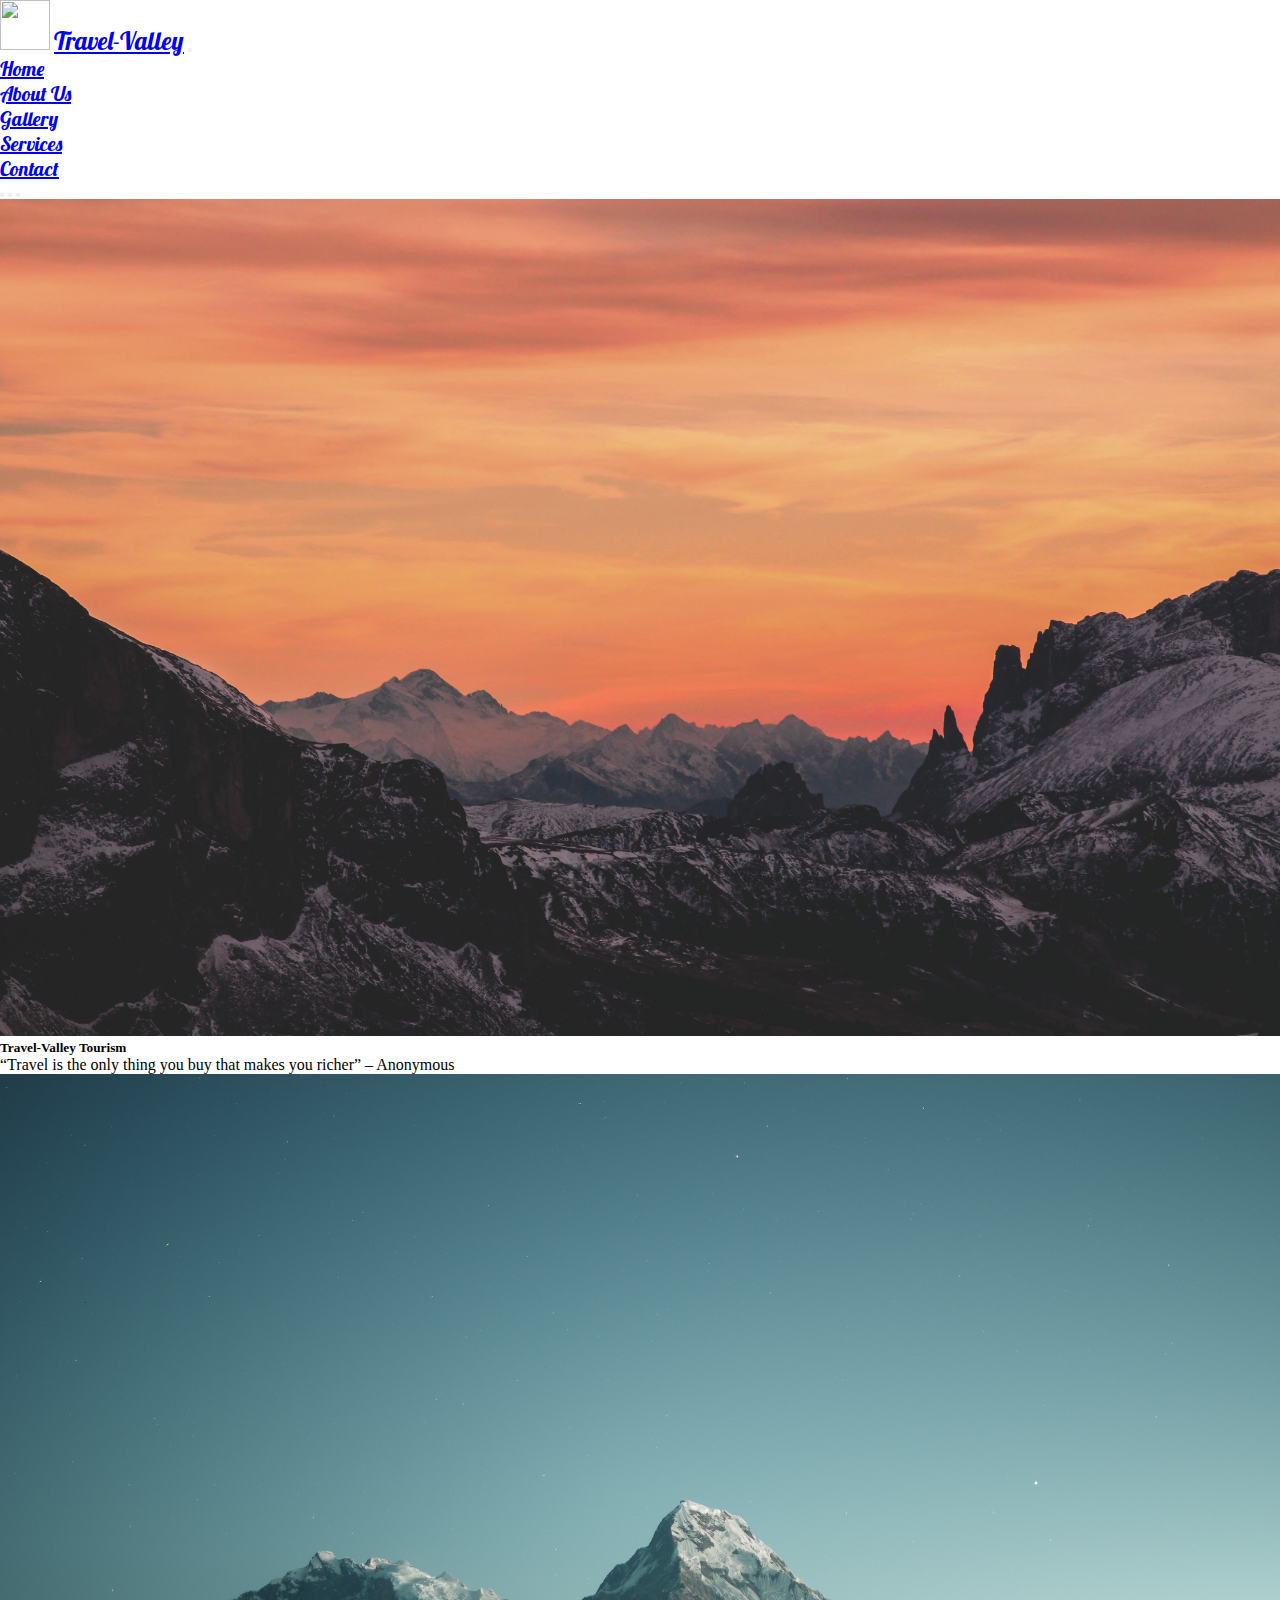
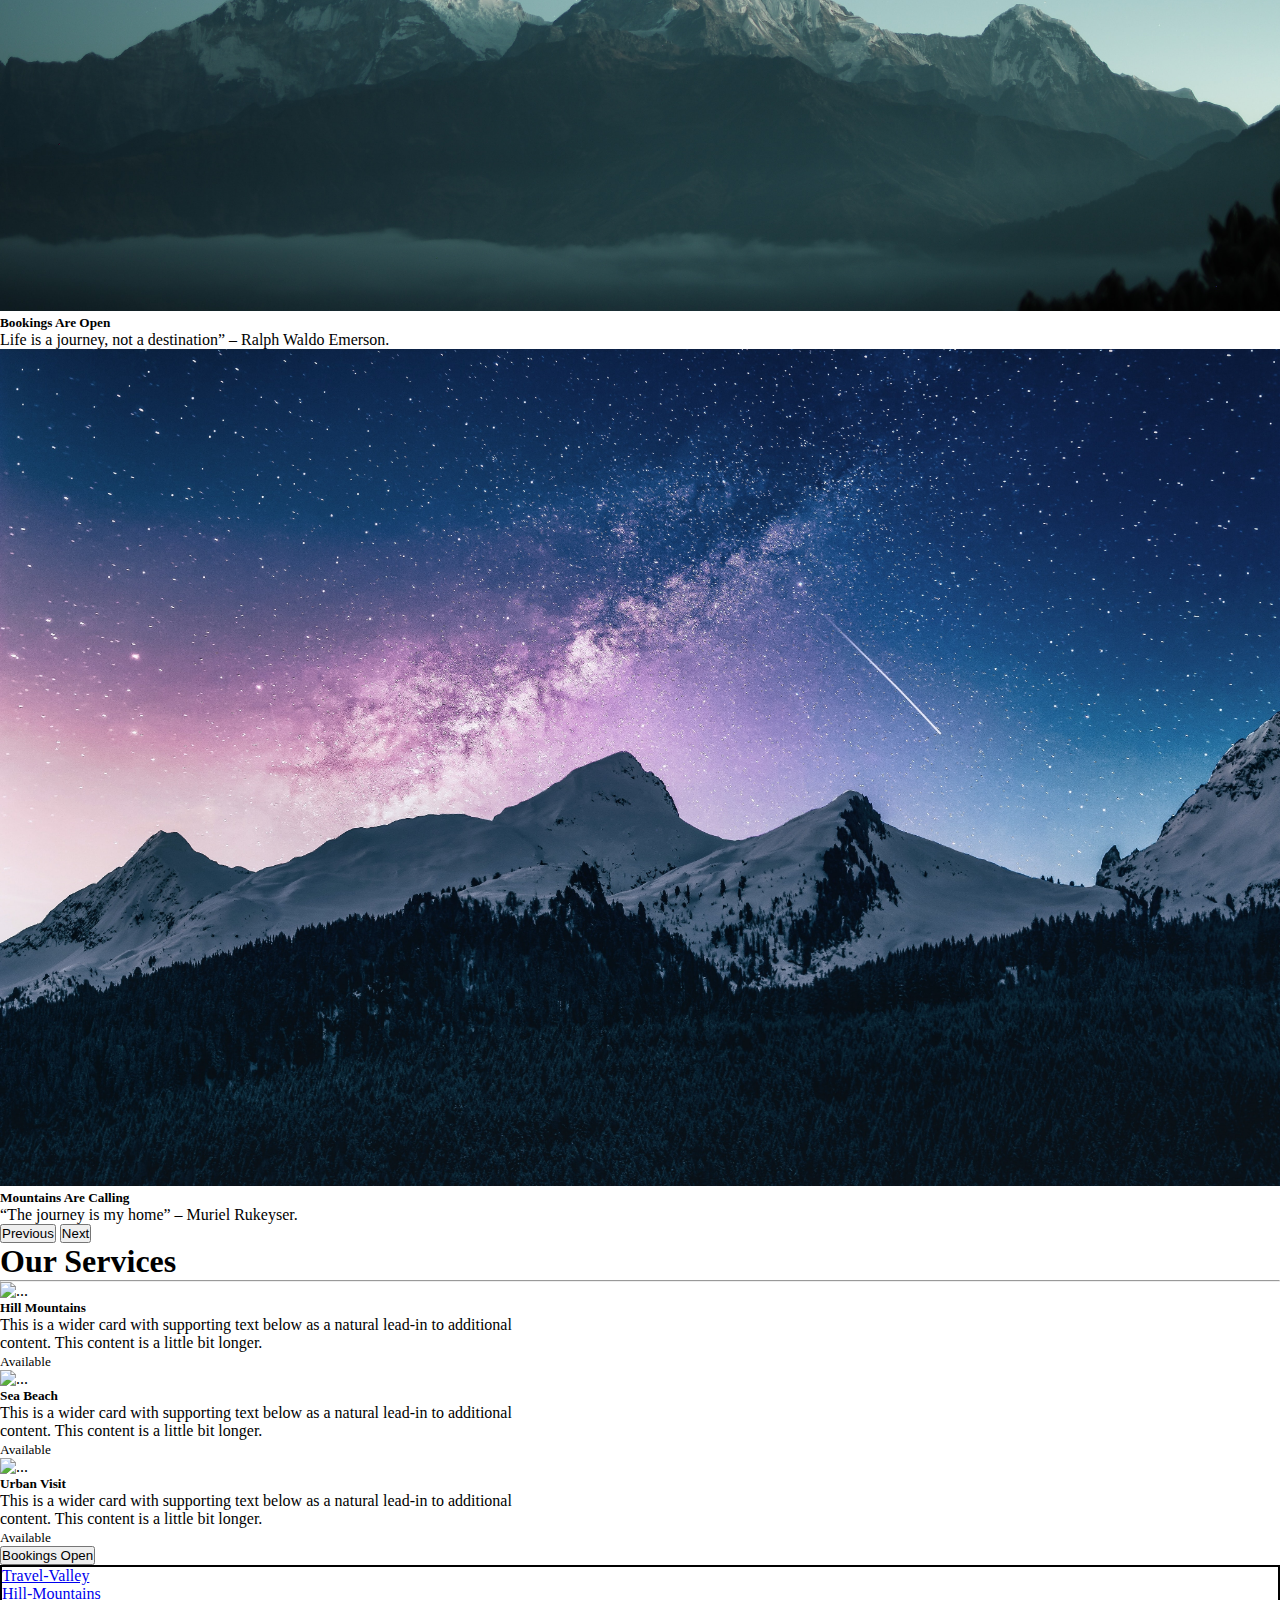
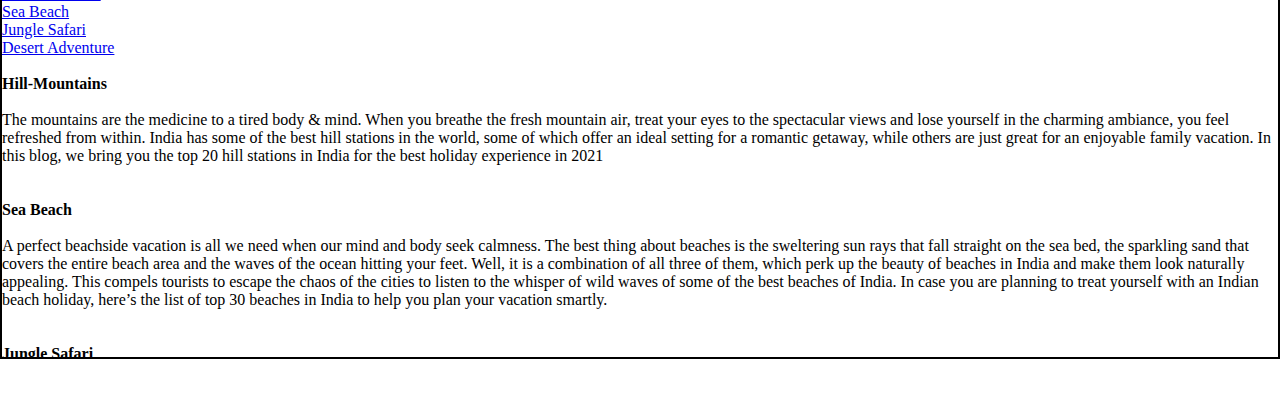
==== services.html @ 4e7a36dd "Add files via upload" ====
<!doctype html>
<html lang="en">
  <head>
    <!-- Required meta tags -->
    <meta charset="utf-8">
    <meta name="viewport" content="width=device-width, initial-scale=1">

    <!-- Bootstrap CSS -->
    <link href="https://cdn.jsdelivr.net/npm/bootstrap@5.1.1/dist/css/bootstrap.min.css" rel="stylesheet" integrity="sha384-F3w7mX95PdgyTmZZMECAngseQB83DfGTowi0iMjiWaeVhAn4FJkqJByhZMI3AhiU" crossorigin="anonymous">
    <link rel="stylesheet" href="index.css">
    <title>Travel-Valley | Services</title>
    <link rel="shortcut icon" href="https://static.wixstatic.com/media/2cd43b_dd1712a655c1487494f9a9eac8544a10~mv2.png/v1/fill/w_320,h_320,q_90/2cd43b_dd1712a655c1487494f9a9eac8544a10~mv2.png" type="image/x-icon">
  </head>
  <body>
    <!-- NAVBAR -->
<nav class="navbar navbar-expand-lg navbar-dark bg-dark fixed-top">
  <div class="container-fluid px-5">
    <img src="https://static.wixstatic.com/media/2cd43b_dd1712a655c1487494f9a9eac8544a10~mv2.png/v1/fill/w_320,h_320,q_90/2cd43b_dd1712a655c1487494f9a9eac8544a10~mv2.png" alt="" class="img-fluid mx-2" style="height: 50px; width:50px">
    <a class="navbar-brand" href="/" style="font-family: 'Lobster', cursive; font-size:25px">Travel-Valley</a>
    <button class="navbar-toggler" type="button" data-bs-toggle="collapse" data-bs-target="#navbarSupportedContent" aria-controls="navbarSupportedContent" aria-expanded="false" aria-label="Toggle navigation">
      <span class="navbar-toggler-icon"></span>
    </button>
    <div class="collapse navbar-collapse" id="navbarSupportedContent">
      <ul class="navbar-nav mb-2 mb-lg-0" style="margin-left: auto;">
        <li class="nav-item">
          <a class="nav-link active" aria-current="page" href="/" style="font-family: 'Lobster', cursive; font-size:20px">Home</a>
        </li>
        <li class="nav-item">
          <a class="nav-link active" href="/" style="font-family: 'Lobster', cursive; font-size:20px">About Us</a>
        </li>
        <li class="nav-item">
          <a class="nav-link active" href="/" style="font-family: 'Lobster', cursive; font-size:20px">Gallery</a>
        </li>
        <li class="nav-item">
          <a class="nav-link active" href="/" style="font-family: 'Lobster', cursive; font-size:20px">Services</a>
        </li>
        <li class="nav-item">
          <a class="nav-link active" href="/" style="font-family: 'Lobster', cursive; font-size:20px">Contact</a>
        </li>
      </ul>
    </div>
  </div>
</nav>

<!-- Carausol -->
<header>
  <div id="carouselExampleCaptions" class="carousel slide" data-bs-ride="carousel">
      <div class="carousel-indicators">
        <button type="button" data-bs-target="#carouselExampleCaptions" data-bs-slide-to="0" class="active" aria-current="true" aria-label="Slide 1"></button>
        <button type="button" data-bs-target="#carouselExampleCaptions" data-bs-slide-to="1" aria-label="Slide 2"></button>
        <button type="button" data-bs-target="#carouselExampleCaptions" data-bs-slide-to="2" aria-label="Slide 3"></button>
      </div>
      <div class="carousel-inner">
        <div class="carousel-item active">
          <img src="one.jpg" class="d-block w-100" alt="...">
          <div class="carousel-caption d-md-block">
            <h5>Travel-Valley Tourism</h5>
            <p>“Travel is the only thing you buy that makes you richer” – Anonymous</p>
          </div>
        </div>
        <div class="carousel-item">
          <img src="two.jpg" class="d-block w-100" alt="...">
          <div class="carousel-caption d-md-block">
            <h5>Bookings Are Open</h5>
            <p>Life is a journey, not a destination” – Ralph Waldo Emerson.</p>
          </div>
        </div>
        <div class="carousel-item">
          <img src="three.jpg" class="d-block w-100" alt="...">
          <div class="carousel-caption d-md-block">
            <h5>Mountains Are Calling</h5>
            <p>“The journey is my home” – Muriel Rukeyser.</p>
          </div>
        </div>
      </div>
      <button class="carousel-control-prev" type="button" data-bs-target="#carouselExampleCaptions" data-bs-slide="prev">
        <span class="carousel-control-prev-icon" aria-hidden="true"></span>
        <span class="visually-hidden">Previous</span>
      </button>
      <button class="carousel-control-next" type="button" data-bs-target="#carouselExampleCaptions" data-bs-slide="next">
        <span class="carousel-control-next-icon" aria-hidden="true"></span>
        <span class="visually-hidden">Next</span>
      </button>
    </div>
</header>

<!-- aboutus -->

<!-- Services -->
<section class="main_heading my-5 bg-light py-5">
  <div class="text-center display-4">
  <h1>Our Services</h1>
  <hr class="w-25 mx-auto">
  </div>
  <div class="container">
    <div class="row my-5">
      <div class="col-md-4 col-10 col-xxl-4 mx-auto shadow p-1">
        <div class="card mb-3" style="max-width: 540px;">
          <div class="row g-0">
            <div class="col-md-4">
              <img src="https://source.unsplash.com/weekly?mountain" class="img-fluid rounded-start" alt="...">
            </div>
            <div class="col-md-8">
              <div class="card-body">
                <h5 class="card-title">Hill Mountains</h5>
                <p class="card-text">This is a wider card with supporting text below as a natural lead-in to additional content. This content is a little bit longer.</p>
                <p class="card-text"><small class="text-muted">Available</small></p>
              </div>
            </div>
          </div>
        </div>
      </div>
      <div class="col-md-4 col-10 col-xxl-4 mx-auto shadow p-1">
        <div class="card mb-3" style="max-width: 540px;">
          <div class="row g-0">
            <div class="col-md-4">
              <img src="https://source.unsplash.com/weekly?water" class="img-fluid rounded-start" alt="...">
            </div>
            <div class="col-md-8">
              <div class="card-body">
                <h5 class="card-title">Sea Beach</h5>
                <p class="card-text">This is a wider card with supporting text below as a natural lead-in to additional content. This content is a little bit longer.</p>
                <p class="card-text"><small class="text-muted">Available</small></p>
              </div>
            </div>
          </div>
        </div>
      </div>
      <div class="col-md-4 col-10 col-xxl-4 mx-auto shadow p-1">
        <div class="card mb-3" style="max-width: 540px;">
          <div class="row g-0">
            <div class="col-md-4">
              <img src="https://source.unsplash.com/weekly?rain" class="img-fluid rounded-start" alt="...">
            </div>
            <div class="col-md-8">
              <div class="card-body">
                <h5 class="card-title">Urban Visit</h5>
                <p class="card-text">This is a wider card with supporting text below as a natural lead-in to additional content. This content is a little bit longer.</p>
                <p class="card-text"><small class="text-muted">Available</small></p>
              </div>
            </div>
          </div>
        </div>
      </div>
    </div>
    <div class="col-xxl-12 text-center my-3">
    <a href="/"><button type="button" class="btn btn-info" data-bs-toggle="tooltip" data-bs-placement="bottom" title="Visit to Our Gallery">Bookings Open</button></a></div>
  </div>
</section>

<section>
    <div class="container">
        <div id="navbar-example" style="position: relative; border:2px solid black">
        <nav id="navbar-example2" class="navbar navbar-dark bg-dark px-3">
            <a class="navbar-brand" href="#">Travel-Valley</a>
            <ul class="nav nav-pills">
              <li class="nav-item">
                <a class="nav-link" href="#scrollspyHeading1">Hill-Mountains</a>
              </li>
              <li class="nav-item">
                <a class="nav-link" href="#scrollspyHeading2">Sea Beach</a>
              </li>
              <li class="nav-item">
                <a class="nav-link" href="#scrollspyHeading3">Jungle Safari</a>
              </li>
              <li class="nav-item">
                <a class="nav-link" href="#scrollspyHeading4">Desert Adventure</a>
              </li>
             
            </ul>
          </nav>
          <div data-bs-spy="scroll" data-bs-target="#navbar-example2" data-bs-offset="0" class="scrollspy-example" tabindex="0" style="height:300px; overflow-y:scroll;">
              <br>
            <h4 id="scrollspyHeading1" class="mx-2">Hill-Mountains</h4>
            <br>
            <p class="mx-2">The mountains are the medicine to a tired body & mind. When you breathe the fresh mountain air, treat your eyes to the spectacular views and lose yourself in the charming ambiance, you feel refreshed from within. India has some of the best hill stations in the world, some of which offer an ideal setting for a romantic getaway, while others are just great for an enjoyable family vacation. In this blog, we bring you the top 20 hill stations in India for the best holiday experience in 2021</p>
            <br>
            <br>
            <h4 id="scrollspyHeading2" class="mx-2">Sea Beach</h4>
            <br>
            <p class="mx-2">A perfect beachside vacation is all we need when our mind and body seek calmness. The best thing about beaches is the sweltering sun rays that fall straight on the sea bed, the sparkling sand that covers the entire beach area and the waves of the ocean hitting your feet. Well, it is a combination of all three of them, which perk up the beauty of beaches in India and make them look naturally appealing. This compels tourists to escape the chaos of the cities to listen to the whisper of wild waves of some of the best beaches of India. In case you are planning to treat yourself with an Indian beach holiday, here’s the list of top 30 beaches in India to help you plan your vacation smartly.</p>
            <br>
            <br>
            <h4 id="scrollspyHeading3" class="mx-2">Jungle Safari</h4>
            <br>
            <p class="mx-2">Behind the thick bamboo bushes lurks the ferocious tiger, waiting patiently for its prey. The meditative trance of the skies above is disturbed occasionally by the screeching of an eagle. Somewhere, in the distance, a herd of deer visits the local water hole to quench their thirst, even as the sly crocodile remains lifeless, waiting for the perfect moment to launch its attack.</p>
            <br>
            <br>
            <h4 id="scrollspyHeading4" class="mx-2">Desert Adventure</h4>
            <br>
            <p class="mx-2">Deserts and arid areas occupy nearly one third of the Earth’s surface and are usually portrayed in the literature and media as harsh forbidding places, remote from the mainstream of everyday life. Their often peripheral locations and fragile ecosystems add further impediments to their development as destinations. Yet deserts hold a fascination for those willing to visit them. Contrary to the stereotype desert of endless and lifeless sand dunes, many are home to fascinating ecosystems, unusual landscapes, and unique cultures.</p>
            <br>
          </div>
        </div>
    </div>
</section>
<br>
<br>
<footer class="footer mt-auto py-3 bg-dark">
  <div class="container">
    <span style="text-align: center; color:white;">copyrigh travel-valley-2020-2021 @all right reserved</span>
  </div>
</footer>











<script>
  var tooltipTriggerList = [].slice.call(document.querySelectorAll('[data-bs-toggle="tooltip"]'))
  var tooltipList = tooltipTriggerList.map(function (tooltipTriggerEl) {
    return new bootstrap.Tooltip(tooltipTriggerEl)
  })
</script>
<script>
    var scrollSpy = new bootstrap.ScrollSpy(document.body, {
        target: '#navbar-example'
      })
</script>
  <!-- Optional JavaScript; choose one of the two! -->
  <!-- Option 1: Bootstrap Bundle with Popper -->
  <script src="https://cdn.jsdelivr.net/npm/bootstrap@5.0.0/dist/js/bootstrap.bundle.min.js"
    integrity="sha384-p34f1UUtsS3wqzfto5wAAmdvj+osOnFyQFpp4Ua3gs/ZVWx6oOypYoCJhGGScy+8" crossorigin="anonymous">
    </script>
  <!-- Option 2: Separate Popper and Bootstrap JS -->
  <!--
    <script src="https://cdn.jsdelivr.net/npm/@popperjs/core@2.9.2/dist/umd/popper.min.js" integrity="sha384-IQsoLXl5PILFhosVNubq5LC7Qb9DXgDA9i+tQ8Zj3iwWAwPtgFTxbJ8NT4GN1R8p" crossorigin="anonymous"></script>
    <script src="https://cdn.jsdelivr.net/npm/bootstrap@5.0.0/dist/js/bootstrap.min.js" integrity="sha384-lpyLfhYuitXl2zRZ5Bn2fqnhNAKOAaM/0Kr9laMspuaMiZfGmfwRNFh8HlMy49eQ" crossorigin="anonymous"></script>
    -->

  <script src="https://code.jquery.com/jquery-3.5.1.slim.min.js"
    integrity="sha384-DfXdz2htPH0lsSSs5nCTpuj/zy4C+OGpamoFVy38MVBnE+IbbVYUew+OrCXaRkfj"
    crossorigin="anonymous"></script>
  <script src="https://cdn.jsdelivr.net/npm/popper.js@1.16.1/dist/umd/popper.min.js"
    integrity="sha384-9/reFTGAW83EW2RDu2S0VKaIzap3H66lZH81PoYlFhbGU+6BZp6G7niu735Sk7lN"
    crossorigin="anonymous"></script>
  <script src="https://stackpath.bootstrapcdn.com/bootstrap/4.5.2/js/bootstrap.min.js"
    integrity="sha384-B4gt1jrGC7Jh4AgTPSdUtOBvfO8shuf57BaghqFfPlYxofvL8/KUEfYiJOMMV+rV"
    crossorigin="anonymous"></script>

</body>
</html>
---- index.css ----
@import url('https://fonts.googleapis.com/css2?family=Lobster&display=swap');
*{
    margin: 0;
    padding: 0;
    box-sizing: border-box;
}
.carousel-item img{
    width: 100%;
    height: 93vh;
}
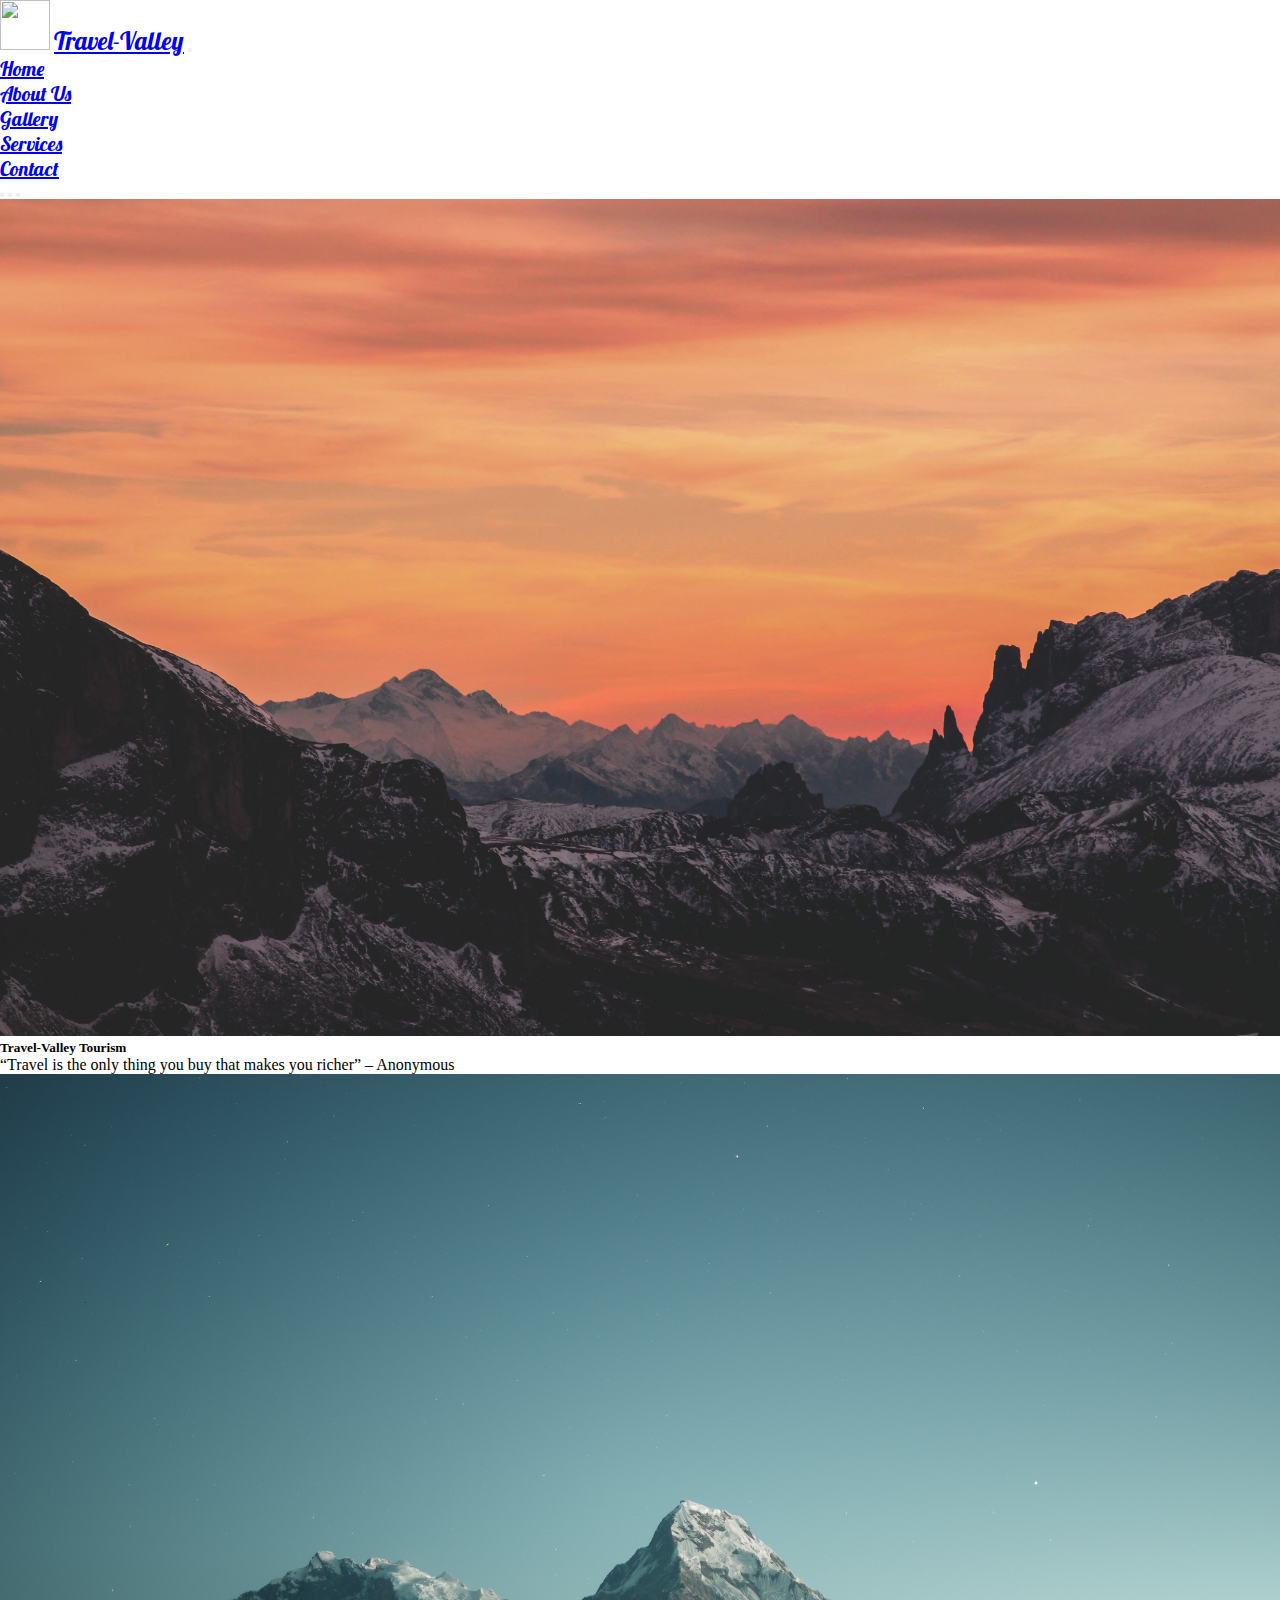
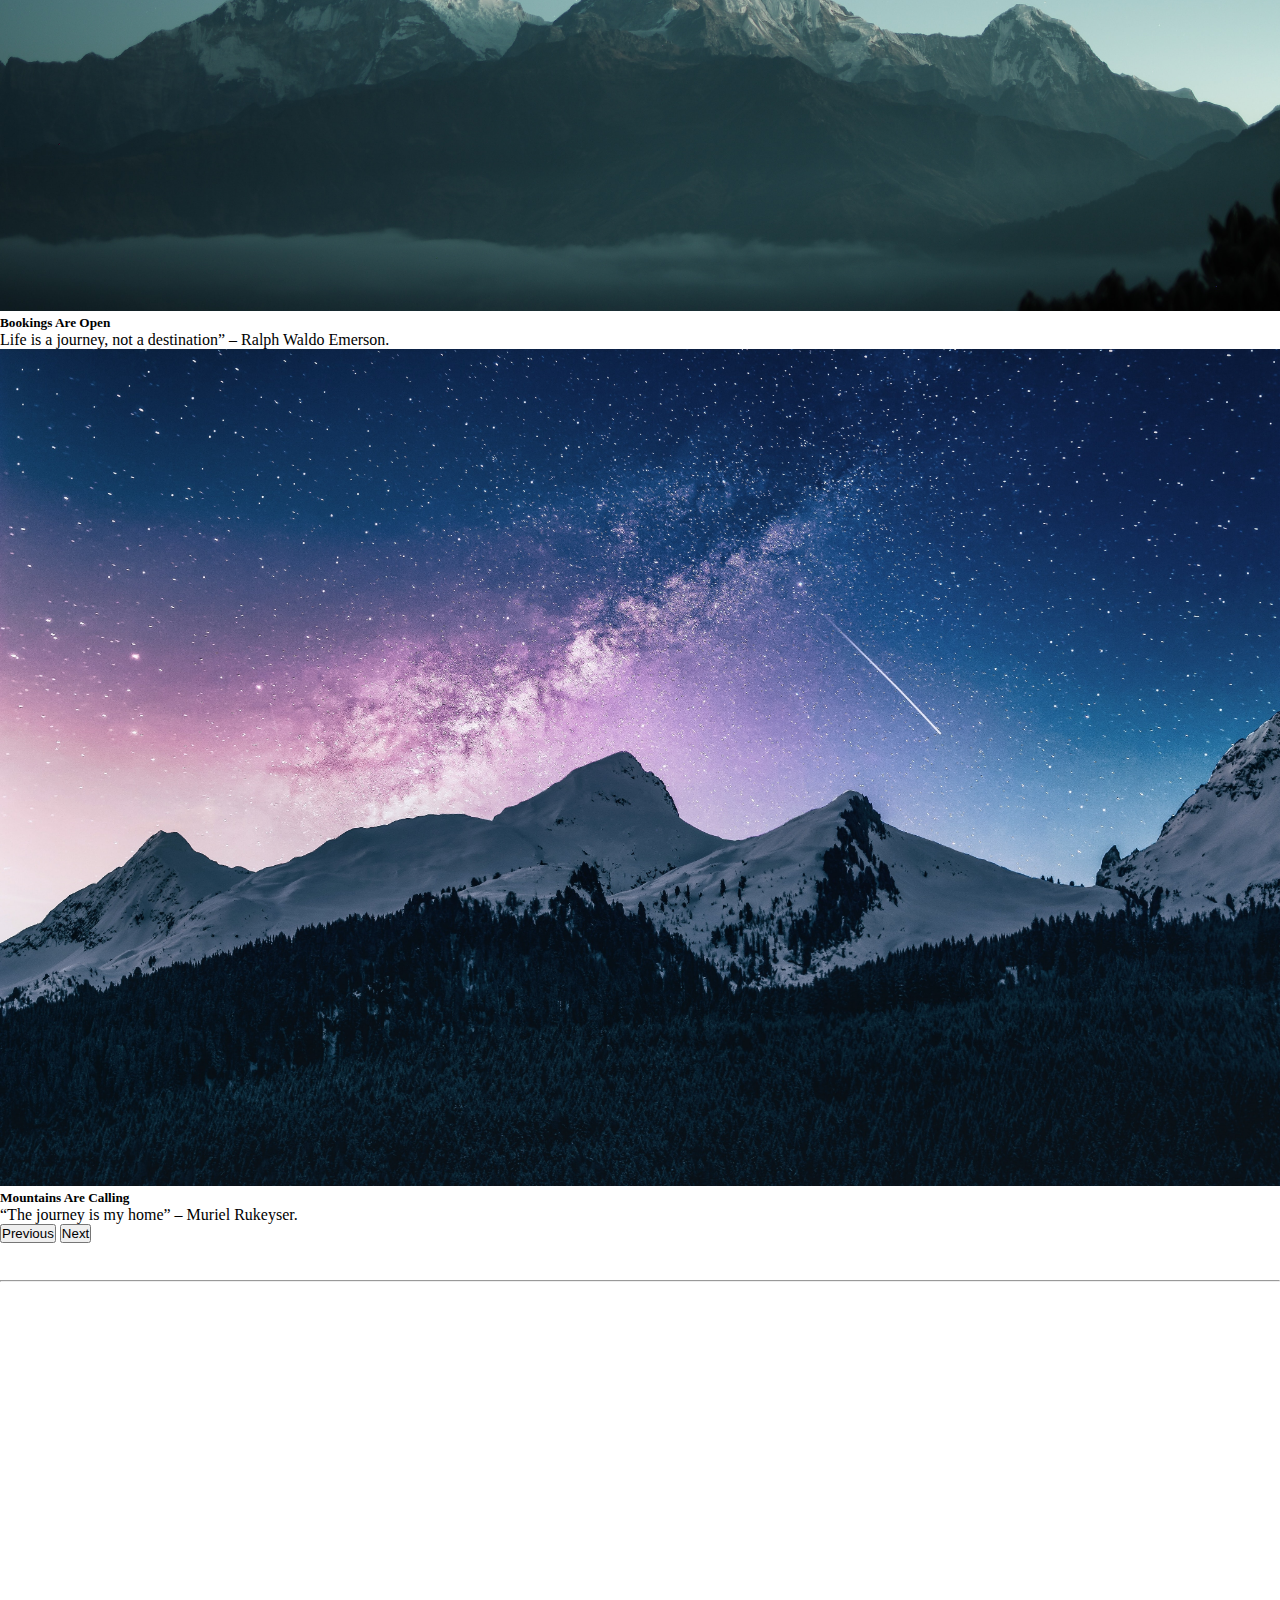
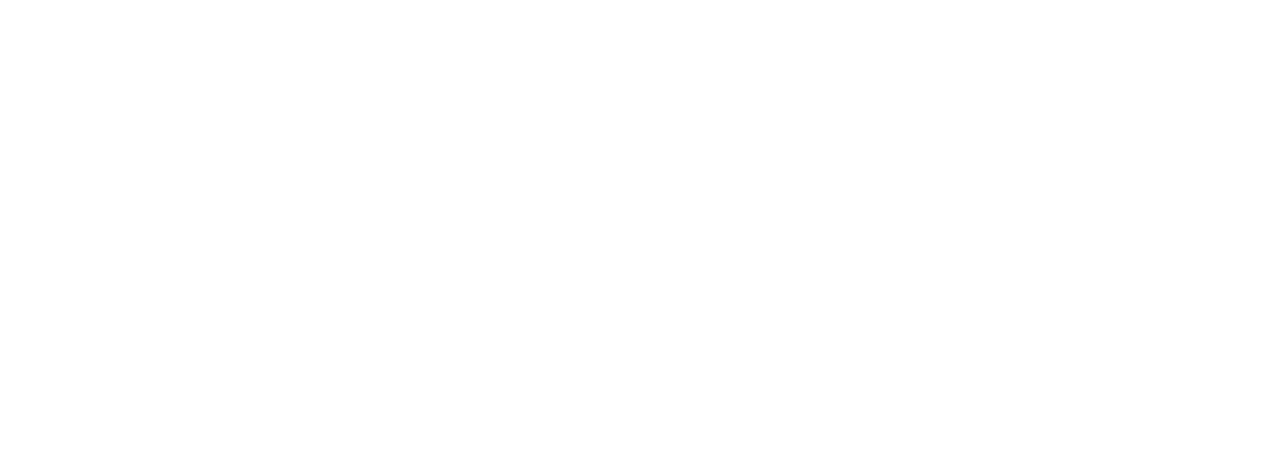
==== commit 6bd1750f: "Add files via upload" ====
--- a/services.html
+++ b/services.html
@@ -10,32 +10,33 @@
     <link rel="stylesheet" href="index.css">
     <title>Travel-Valley | Services</title>
     <link rel="shortcut icon" href="https://static.wixstatic.com/media/2cd43b_dd1712a655c1487494f9a9eac8544a10~mv2.png/v1/fill/w_320,h_320,q_90/2cd43b_dd1712a655c1487494f9a9eac8544a10~mv2.png" type="image/x-icon">
+    <link rel="stylesheet" href="https://unpkg.com/aos@next/dist/aos.css" />
   </head>
   <body>
     <!-- NAVBAR -->
 <nav class="navbar navbar-expand-lg navbar-dark bg-dark fixed-top">
   <div class="container-fluid px-5">
     <img src="https://static.wixstatic.com/media/2cd43b_dd1712a655c1487494f9a9eac8544a10~mv2.png/v1/fill/w_320,h_320,q_90/2cd43b_dd1712a655c1487494f9a9eac8544a10~mv2.png" alt="" class="img-fluid mx-2" style="height: 50px; width:50px">
-    <a class="navbar-brand" href="/" style="font-family: 'Lobster', cursive; font-size:25px">Travel-Valley</a>
+    <a class="navbar-brand" href="https://sayon-islam-23.github.io/Travel-Valley/" style="font-family: 'Lobster', cursive; font-size:25px">Travel-Valley</a>
     <button class="navbar-toggler" type="button" data-bs-toggle="collapse" data-bs-target="#navbarSupportedContent" aria-controls="navbarSupportedContent" aria-expanded="false" aria-label="Toggle navigation">
       <span class="navbar-toggler-icon"></span>
     </button>
     <div class="collapse navbar-collapse" id="navbarSupportedContent">
       <ul class="navbar-nav mb-2 mb-lg-0" style="margin-left: auto;">
         <li class="nav-item">
-          <a class="nav-link active" aria-current="page" href="/" style="font-family: 'Lobster', cursive; font-size:20px">Home</a>
-        </li>
-        <li class="nav-item">
-          <a class="nav-link active" href="/" style="font-family: 'Lobster', cursive; font-size:20px">About Us</a>
-        </li>
-        <li class="nav-item">
-          <a class="nav-link active" href="/" style="font-family: 'Lobster', cursive; font-size:20px">Gallery</a>
-        </li>
-        <li class="nav-item">
-          <a class="nav-link active" href="/" style="font-family: 'Lobster', cursive; font-size:20px">Services</a>
-        </li>
-        <li class="nav-item">
-          <a class="nav-link active" href="/" style="font-family: 'Lobster', cursive; font-size:20px">Contact</a>
+          <a class="nav-link active" aria-current="page" href="https://sayon-islam-23.github.io/Travel-Valley/" style="font-family: 'Lobster', cursive; font-size:20px">Home</a>
+        </li>
+        <li class="nav-item">
+          <a class="nav-link active" href="https://sayon-islam-23.github.io/Travel-Valley/" style="font-family: 'Lobster', cursive; font-size:20px">About Us</a>
+        </li>
+        <li class="nav-item">
+          <a class="nav-link active" href="https://sayon-islam-23.github.io/Travel-Valley/" style="font-family: 'Lobster', cursive; font-size:20px">Gallery</a>
+        </li>
+        <li class="nav-item">
+          <a class="nav-link active" href="https://sayon-islam-23.github.io/Travel-Valley/" style="font-family: 'Lobster', cursive; font-size:20px">Services</a>
+        </li>
+        <li class="nav-item">
+          <a class="nav-link active" href="https://sayon-islam-23.github.io/Travel-Valley/" style="font-family: 'Lobster', cursive; font-size:20px">Contact</a>
         </li>
       </ul>
     </div>
@@ -89,13 +90,13 @@
 <!-- Services -->
 <section class="main_heading my-5 bg-light py-5">
   <div class="text-center display-4">
-  <h1>Our Services</h1>
+  <h1 data-aos="fade-up">Our Services</h1>
   <hr class="w-25 mx-auto">
   </div>
   <div class="container">
     <div class="row my-5">
       <div class="col-md-4 col-10 col-xxl-4 mx-auto shadow p-1">
-        <div class="card mb-3" style="max-width: 540px;">
+        <div class="card mb-3" style="max-width: 540px;" data-aos="fade-up">
           <div class="row g-0">
             <div class="col-md-4">
               <img src="https://source.unsplash.com/weekly?mountain" class="img-fluid rounded-start" alt="...">
@@ -111,7 +112,7 @@
         </div>
       </div>
       <div class="col-md-4 col-10 col-xxl-4 mx-auto shadow p-1">
-        <div class="card mb-3" style="max-width: 540px;">
+        <div class="card mb-3" style="max-width: 540px;" data-aos="fade-up">
           <div class="row g-0">
             <div class="col-md-4">
               <img src="https://source.unsplash.com/weekly?water" class="img-fluid rounded-start" alt="...">
@@ -127,7 +128,7 @@
         </div>
       </div>
       <div class="col-md-4 col-10 col-xxl-4 mx-auto shadow p-1">
-        <div class="card mb-3" style="max-width: 540px;">
+        <div class="card mb-3" style="max-width: 540px;" data-aos="fade-up">
           <div class="row g-0">
             <div class="col-md-4">
               <img src="https://source.unsplash.com/weekly?rain" class="img-fluid rounded-start" alt="...">
@@ -144,12 +145,12 @@
       </div>
     </div>
     <div class="col-xxl-12 text-center my-3">
-    <a href="/"><button type="button" class="btn btn-info" data-bs-toggle="tooltip" data-bs-placement="bottom" title="Visit to Our Gallery">Bookings Open</button></a></div>
+    <a href="/"><button type="button" class="btn btn-info" data-bs-toggle="tooltip" data-bs-placement="bottom" title="Visit to Our Gallery" data-aos="fade-up">Bookings Open</button></a></div>
   </div>
 </section>
 
 <section>
-    <div class="container">
+    <div class="container" data-aos="fade-up">
         <div id="navbar-example" style="position: relative; border:2px solid black">
         <nav id="navbar-example2" class="navbar navbar-dark bg-dark px-3">
             <a class="navbar-brand" href="#">Travel-Valley</a>
@@ -243,6 +244,12 @@
   <script src="https://stackpath.bootstrapcdn.com/bootstrap/4.5.2/js/bootstrap.min.js"
     integrity="sha384-B4gt1jrGC7Jh4AgTPSdUtOBvfO8shuf57BaghqFfPlYxofvL8/KUEfYiJOMMV+rV"
     crossorigin="anonymous"></script>
-
+    <script src="https://unpkg.com/aos@next/dist/aos.js"></script>
+    <script>
+      AOS.init({
+        offset: 200,
+        duration: 700,
+      });
+    </script>
 </body>
 </html>